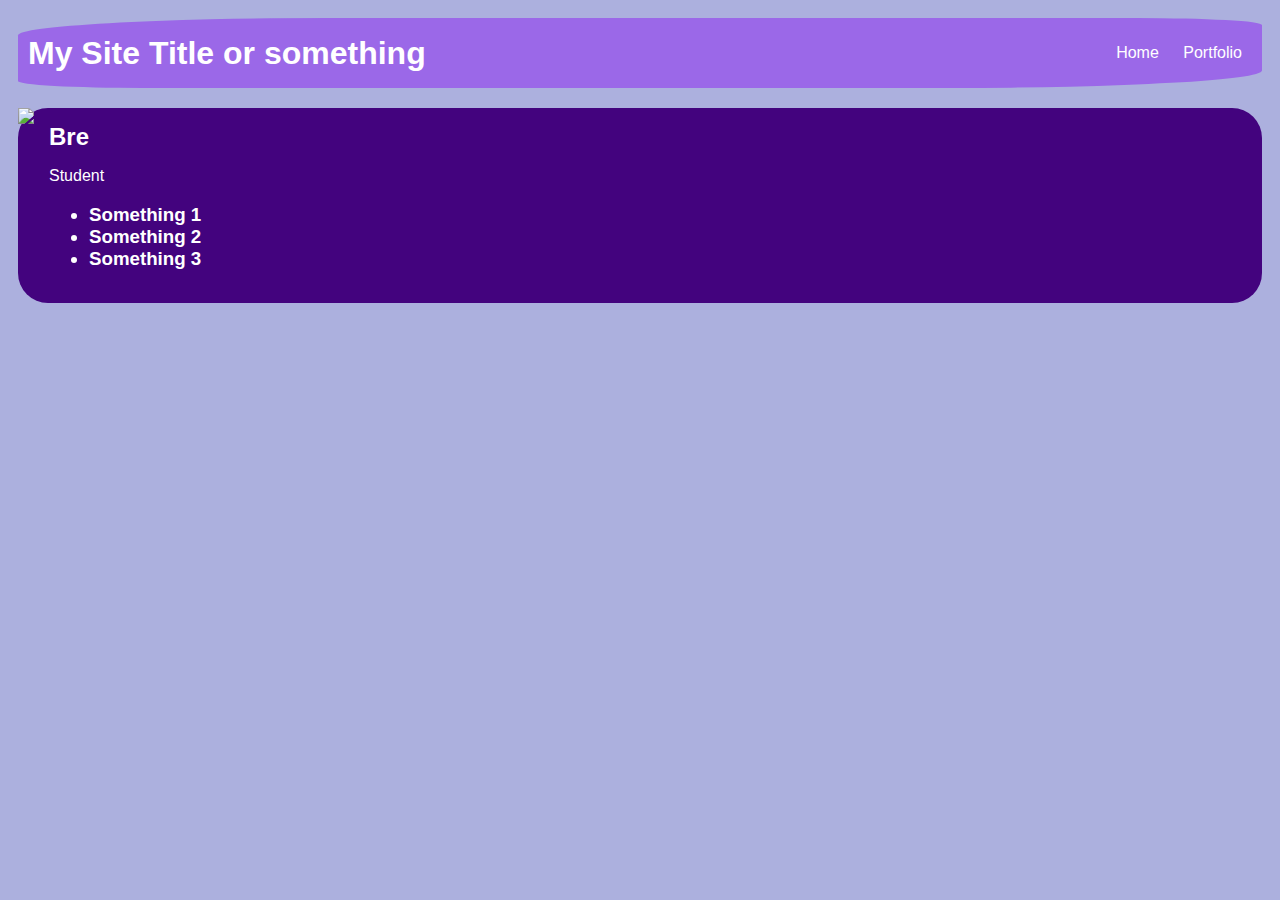
==== index.html @ ab6a6652 "add index.html and css files" ====
<!DOCTYPE HTML>
<html>

<head>
    <title> Bre's Website</title>
    <link rel="stylesheet" href="style.css">
</head>

<body>
   <!--All content goes here-->
    <div id="all contents">

        <nav>
            <h1> My Site Title or something </h1>
            <ul id="nal-ul"> 
            <li class="nav-li">
                <a href="index.html"> Home</a>
            </li>
            <liv class="nav-li">
                <a href="portfolio.html"> Portfolio</a>
            </li>
            </ul>
        </nav>
    </div>
        <main>
            <!--Sidebar section-->
            <div>
                <img src="https://github.com/OperationSpark/first-website-hs-beta/blob/master/img/hallebot.png?raw=true">
                 </div>
                 <!--Content section-->
                <div class="content">
                <h2>
                    Bre
                </h2>
                <p>
                    Student
                </p>
                <!--Intersts section-->
               <div id="intersts">
                <h3>
                <ul>
                    <li> Something 1</li>
                    <li> Something 2</li>
                    <li> Something 3</li>
                </ul>
            </div>
            </div>
        </main>
    </div>
</body>

</html>
---- style.css ----
body {
    background: rgb(172, 176, 222);
    color: rgb(255, 255, 255);
    padding: 10px;
    font-family: arial;
}
#all-contents {
  max-width: 800px;
    margin: auto;
}

/* navigation menu */
nav {
    border-radius: 25% 10%;
    background: rgb(155, 104, 232);
   margin: 0 auto;
   margin-bottom: 20px;
    display: flex;
    padding: 10px;
}
h1 {
    display: flex;
    align-items: center;
    color: white;
    flex: 1;
    margin: 0;
}
#nav-ul {
    list-style-image: none;
    border-radius: 50% 20% / 10% 40%;
}
.nav-li {
    display: inline-block;
    padding: 0 10px;
}
a {
    text-decoration: none;
    color: #fff;
}

/* main container area beneath menu */
main {
    background: rgb(67, 3, 126);
    display: flex;
    border-radius: 30px;
}
.sidebar {
    margin-right: 25px;
    padding: 10px;
}
.sidebar-img {
    width: 200px;
}
.content {
    flex: 1;
    padding: 15px;
}

/* portfolio styles */
#interests {
    border: 4px silver ridge;
    padding: 8px;
}
h2, h3 {
    margin: 0px;
}
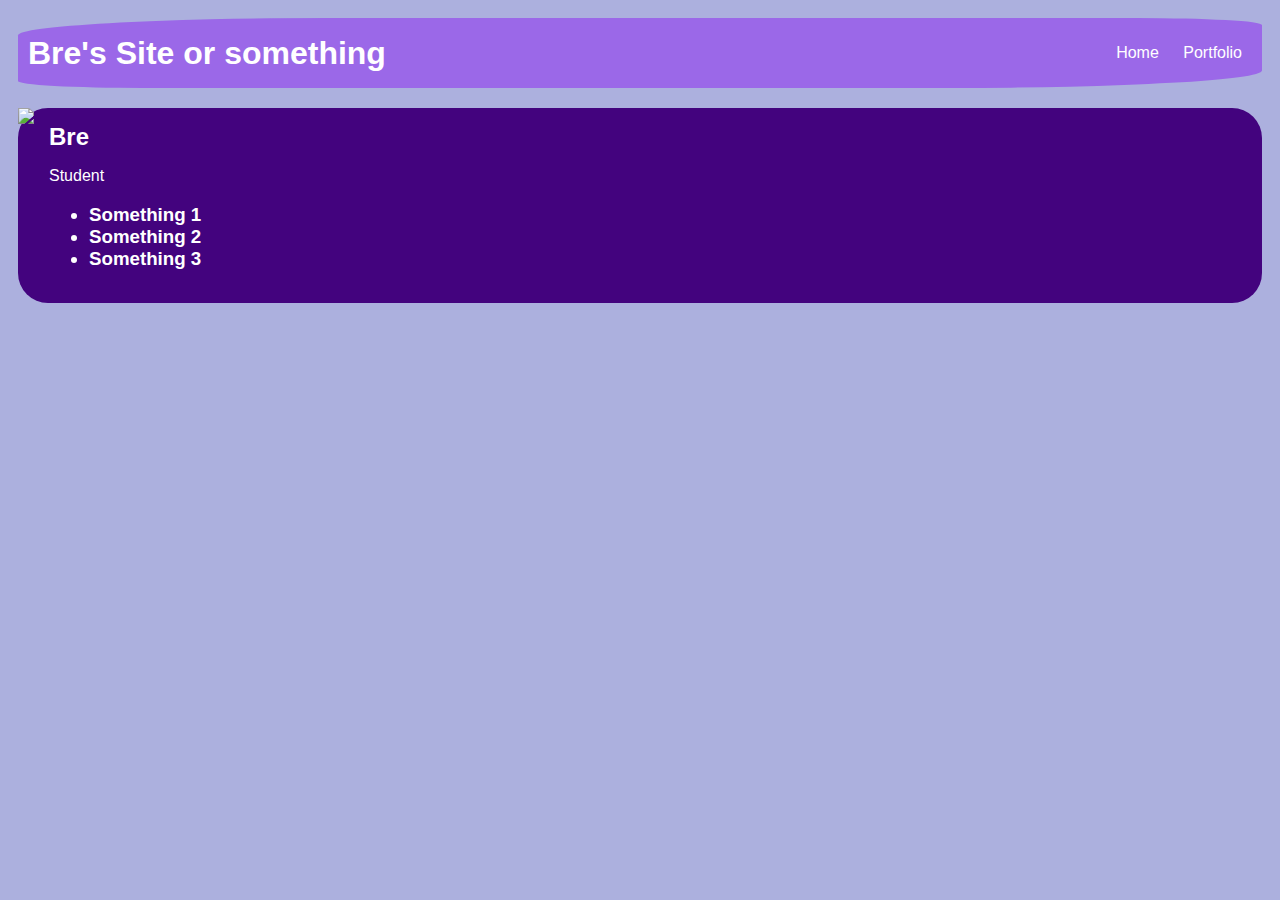
==== commit f2a502ad: "add portfolio.html file" ====
--- a/index.html
+++ b/index.html
@@ -11,7 +11,7 @@
     <div id="all contents">
 
         <nav>
-            <h1> My Site Title or something </h1>
+            <h1> Bre's Site or something </h1>
             <ul id="nal-ul"> 
             <li class="nav-li">
                 <a href="index.html"> Home</a>
--- a/style.css
+++ b/style.css
@@ -63,4 +63,81 @@
 }
 h2, h3 {
     margin: 0px;
+}
+
+ /* portfolio styles */
+ .content h1 {
+    color: rgb(255, 251, 251);
+    border-radius: 30px;
+}
+
+#portfolio {
+    list-style-type: none;
+    padding-left: 0;
+}
+
+#portfolio li {
+    background: #c573d1;
+    padding: 10px;
+    border-radius: 10px;
+    margin-bottom: 10px;
+}
+
+#portfolio li:hover {
+    background: #eee;
+}
+
+#portfolio a {
+    text-decoration: none;
+    color: #ffffff;
+}
+
+  /* responsive web design */
+  @media screen and (min-width: 120px) and (max-width: 1080px) {
+    main {
+      height: 100ch;
+      zoom: 1.5;
+      display: grid;
+    }
+
+    h1 {
+      font-size: 44px;
+    }
+
+    h2 {
+      font-size: 42px;
+    }
+
+    h3 {
+      font-size: 36px;
+    }
+
+    #all-contents {
+      height: 100ch;
+      margin: none;
+    }
+
+    a {
+      font-size: 42px;
+    }
+
+    .sidebar {
+      margin-right: 0px;
+      justify-content: center;
+      align-items: center;
+    }
+
+    .sidebar-img {
+      width: 100%;
+    }
+
+    p,
+    li {
+      font-size: 24px;
+    }
+
+    .content {
+      align-content: center;
+      justify-content: center;
+    }
 }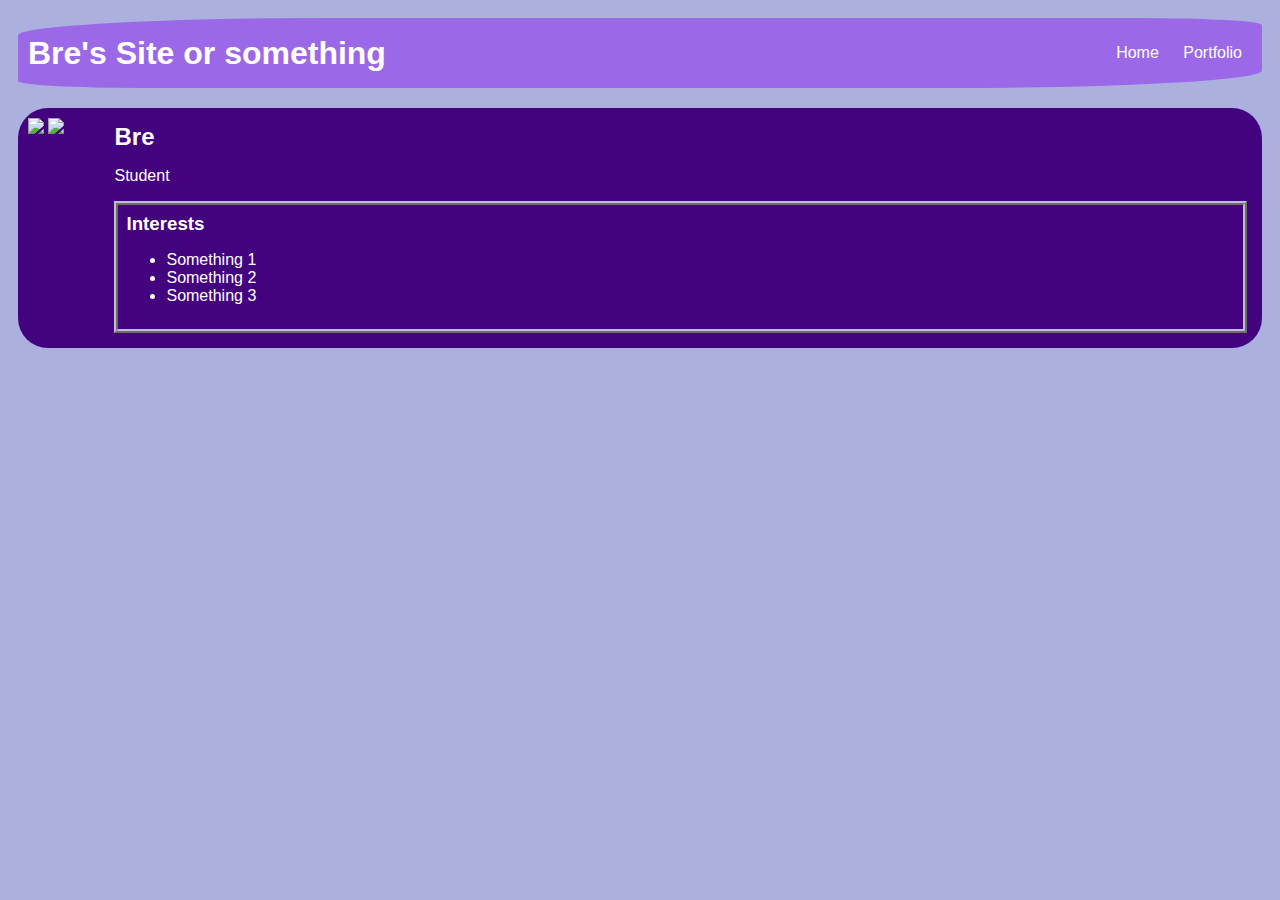
==== commit 99b6bf26: "add index.html and css files" ====
--- a/index.html
+++ b/index.html
@@ -8,45 +8,46 @@
 
 <body>
    <!--All content goes here-->
-    <div id="all contents">
+<div id="all contents">
+    
+    <nav>
+        <h1> Bre's Site or something </h1>
+        <ul id="nal-ul"> 
+        <li class="nav-li">
+            <a href="index.html"> Home</a>
+        </li>
+        <li class="nav-li">
+            <a href="portfolio.html"> Portfolio</a>           
+        </li>
+        </ul>
+    </nav>
+<main>
 
-        <nav>
-            <h1> Bre's Site or something </h1>
-            <ul id="nal-ul"> 
-            <li class="nav-li">
-                <a href="index.html"> Home</a>
-            </li>
-            <liv class="nav-li">
-                <a href="portfolio.html"> Portfolio</a>
-            </li>
-            </ul>
-        </nav>
-    </div>
-        <main>
-            <!--Sidebar section-->
-            <div>
-                <img src="https://github.com/OperationSpark/first-website-hs-beta/blob/master/img/hallebot.png?raw=true">
-                 </div>
-                 <!--Content section-->
-                <div class="content">
-                <h2>
-                    Bre
-                </h2>
-                <p>
-                    Student
-                </p>
-                <!--Intersts section-->
-               <div id="intersts">
-                <h3>
-                <ul>
-                    <li> Something 1</li>
-                    <li> Something 2</li>
-                    <li> Something 3</li>
-                </ul>
-            </div>
-            </div>
-        </main>
-    </div>
-</body>
+        <!--Sidebar section-->
+        <div class="sidebar">
+            <img src="path/to/my-image.jpg">
+            <img src="https://github.com/OperationSpark/first-website-hs-beta/blob/master/img/hallebot.png?raw=true">
+             </div>
+             <!--Content section-->
+            <div class="content">
+            <h2>
+                Bre
+            </h2>
+            <p>
+                Student
+            </p>
+            <!--Intersts section-->
+           <div id="interests">
+            <h3>Interests</h3>
+             <ul>
+                <li> Something 1</li>
+                <li> Something 2</li>
+                <li> Something 3</li>
+                    </ul>
+                </div>
+                </div>
+            </main>
+        </div>
+    </body>
 
 </html>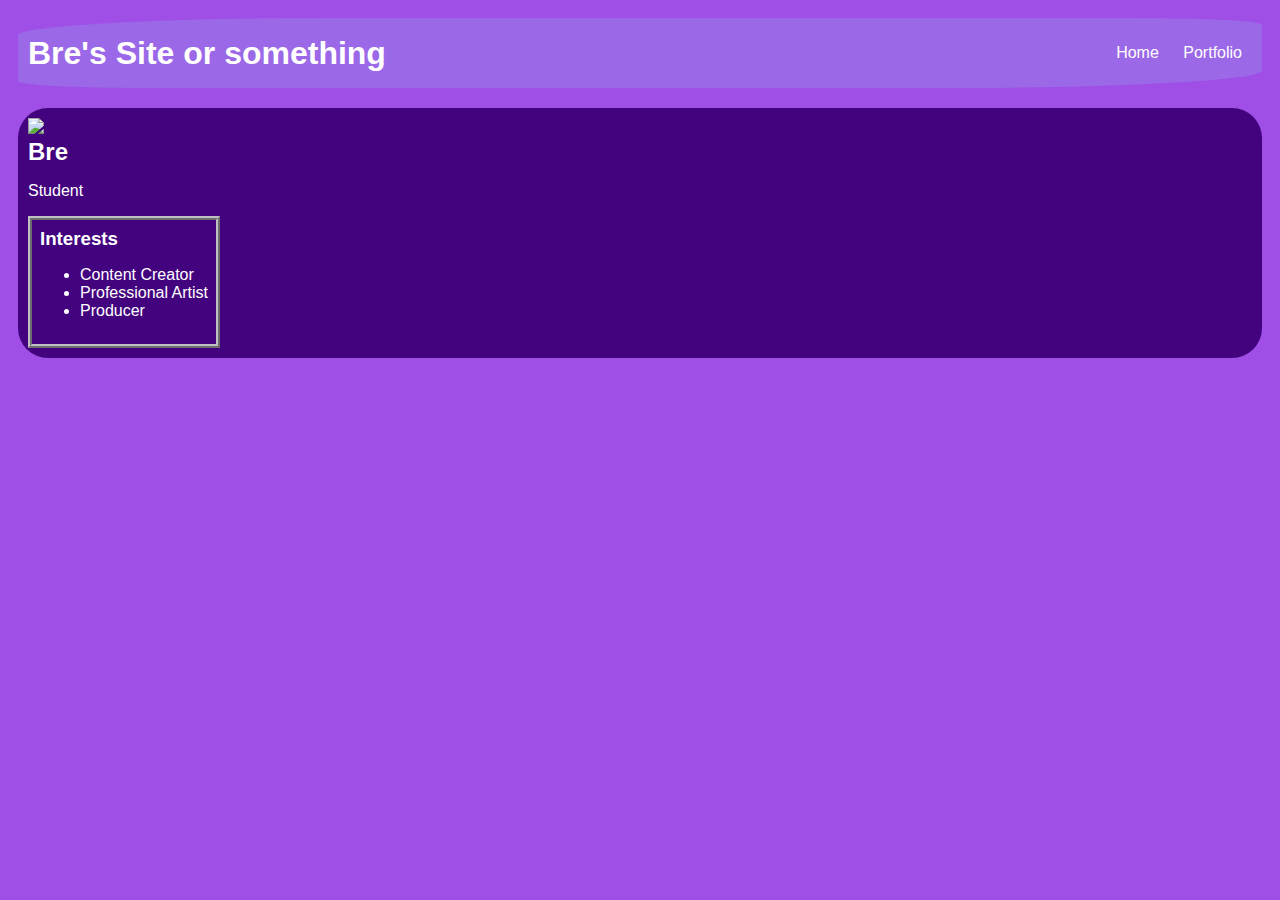
==== commit 9f00e034: "<message about commit>" ====
--- a/index.html
+++ b/index.html
@@ -25,8 +25,7 @@
 
         <!--Sidebar section-->
         <div class="sidebar">
-            <img src="path/to/my-image.jpg">
-            <img src="https://github.com/OperationSpark/first-website-hs-beta/blob/master/img/hallebot.png?raw=true">
+        <img src="https://www.google.com/url?sa=i&url=https%3A%2F%2Fwww.hiclipart.com%2Ffree-transparent-background-png-clipart-gfbea%2Fdownload&psig=AOvVaw26TXhCSonSGkdGui7fVwbI&ust=1717518001588000&source=images&cd=vfe&opi=89978449&ved=0CBIQjRxqFwoTCLD1oqrrv4YDFQAAAAAdAAAAABAE/>
              </div>
              <!--Content section-->
             <div class="content">
@@ -40,9 +39,9 @@
            <div id="interests">
             <h3>Interests</h3>
              <ul>
-                <li> Something 1</li>
-                <li> Something 2</li>
-                <li> Something 3</li>
+                <li> Content Creator</li>
+                <li> Professional Artist</li>
+                <li> Producer</li>
                     </ul>
                 </div>
                 </div>
--- a/style.css
+++ b/style.css
@@ -1,5 +1,5 @@
 body {
-    background: rgb(172, 176, 222);
+    background: rgb(159, 79, 230);
     color: rgb(255, 255, 255);
     padding: 10px;
     font-family: arial;
